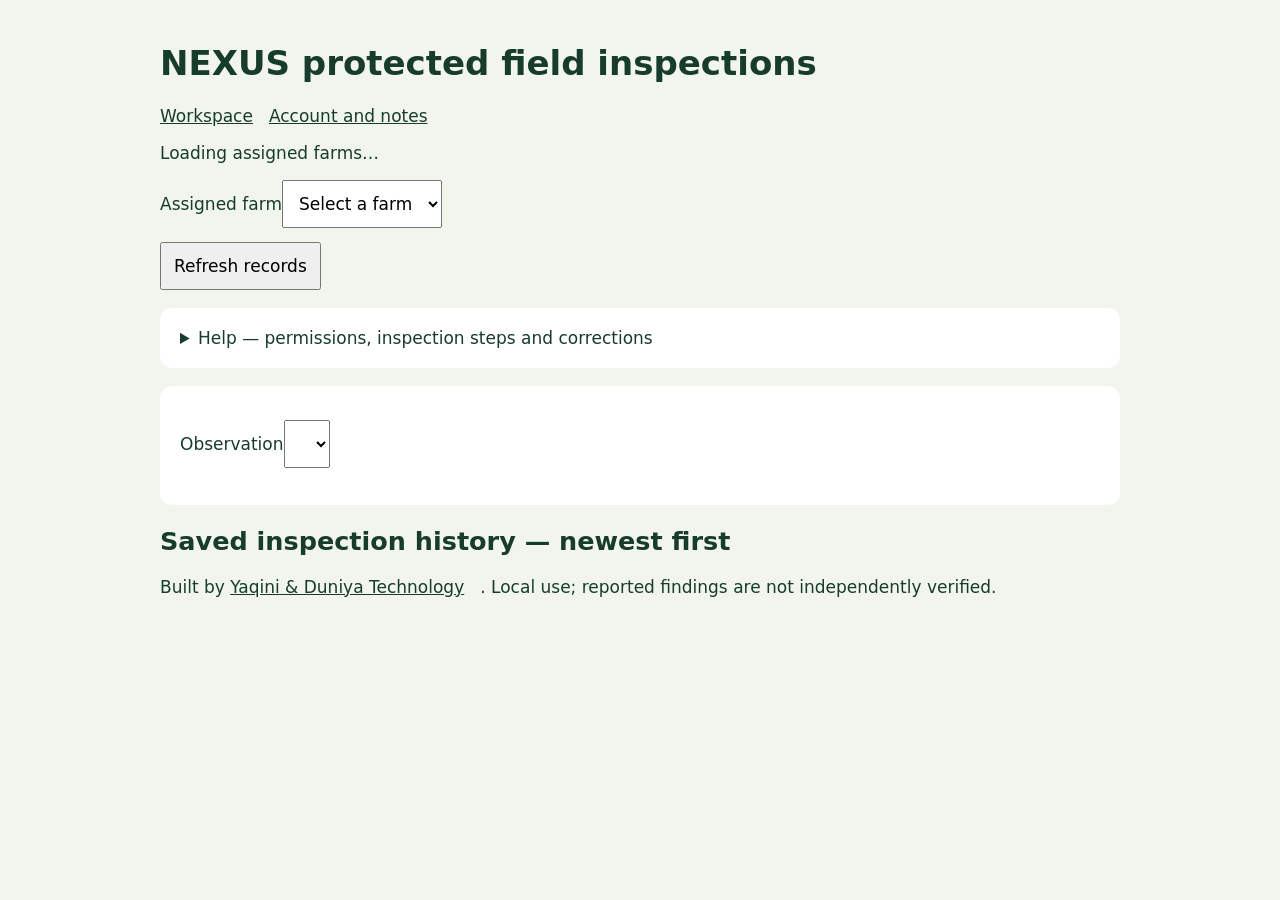
==== nexus/farm_app/authenticated_inspections.html @ 693e7638 "feat: protect field inspections and establish evidence-based baseline controls" ====
<!doctype html><html lang="en"><meta charset="utf-8"><meta name="viewport" content="width=device-width,initial-scale=1"><title>NEXUS protected inspections</title><style>body{font:17px system-ui;max-width:960px;margin:auto;padding:20px;background:#f1f5ee;color:#183c2c}section,details{background:white;padding:20px;margin:18px 0;border-radius:12px}label{display:block;margin:14px 0}input,select,textarea,button{font:inherit;padding:12px;max-width:100%;box-sizing:border-box}textarea{width:100%}a{color:inherit;margin-right:16px}pre{white-space:pre-wrap;overflow-wrap:anywhere}small{display:block}fieldset{margin:16px 0}button{cursor:pointer}</style><h1>NEXUS protected field inspections</h1><nav><a href="/workspace">Workspace</a><a href="/">Account and notes</a></nav><p id="identity"></p><p id="message" role="status" aria-live="polite">Loading assigned farms…</p><label>Assigned farm<select id="farm"><option value="">Select a farm</option></select></label><button id="refresh">Refresh records</button>
<details><summary>Help — permissions, inspection steps and corrections</summary><p>Use this page to record an inspection actually performed for a saved observation. Select your assigned farm, then an observation. Viewers can read; owners and editors can save. Membership is checked again when reading or saving. A farm owner is not automatically a qualified adviser.</p><ol><li>Select the observation and check its field and text.</li><li>Choose New inspection for another visit, or an uncorrected entry when fixing a previous record.</li><li>Enter the actual inspection time, reporter, inspected area, selection method, affected-plant definition, findings and reason.</li><li>Enter counts only when recorded; save and check the history.</li></ol><p>Fictional example: DEMO — 10 plants checked, 2 meeting a stated definition. This describes that sample only; it does not establish whole-field prevalence or a cause. Never save examples as actual evidence.</p><p>Blank counts mean unknown; zero means you counted none. Affected plants cannot exceed plants checked. Plants and cobs are separate units. Optional cob grouping requires all three groups, including zero, summing to cobs checked. A cob belongs to one group only. Record uncertainty rather than guessing maturity.</p><p>Corrections append a new entry and retain the earlier one. Use a specific reason explaining what changed. New visits should be new inspections. Saving does not complete workspace tasks or create decision actions.</p><p>No assigned farm: contact your operator. Permission denied: refresh membership or contact your operator. Changed observation/history: refresh, inspect the latest records, then retry deliberately. Identical submissions reuse the earlier entry. Validation errors keep your text. A failed save may have succeeded: refresh history before retrying.</p><p>On session expiry your form remains in this tab; sign in through Account and notes in another tab, then refresh here before retrying. Unsaved text is held only in this page's memory and is lost if you close or reload it. Do not leave private text on shared devices.</p></details>
<section><label>Observation<select id="observation"></select></label><p id="note"></p><p id="permission"></p><form id="inspection-form" hidden><label>New inspection or correction<select id="correction"></select></label><label>Performed at (your local time)<input id="performed_at" type="datetime-local" required><small>Actual inspection time; must not predate the selected observation or be in the future.</small></label><div id="text-fields"></div><fieldset><legend>Plant counts</legend><p>Count plants meeting your affected-plant definition.</p><div id="plant-fields"></div></fieldset><fieldset><legend>Cob counts and maturity groups</legend><p>Optional; count cobs separately from plants. When grouping, complete every group.</p><div id="cob-fields"></div></fieldset><button>Save inspection</button></form></section><h2>Saved inspection history — newest first</h2><div id="history"></div><footer>Built by <a href="https://yd.ydtech.workers.dev/" target="_blank" rel="noopener noreferrer">Yaqini &amp; Duniya Technology</a>. Local use; reported findings are not independently verified.</footer><script src="/inspections.js" defer></script></html>
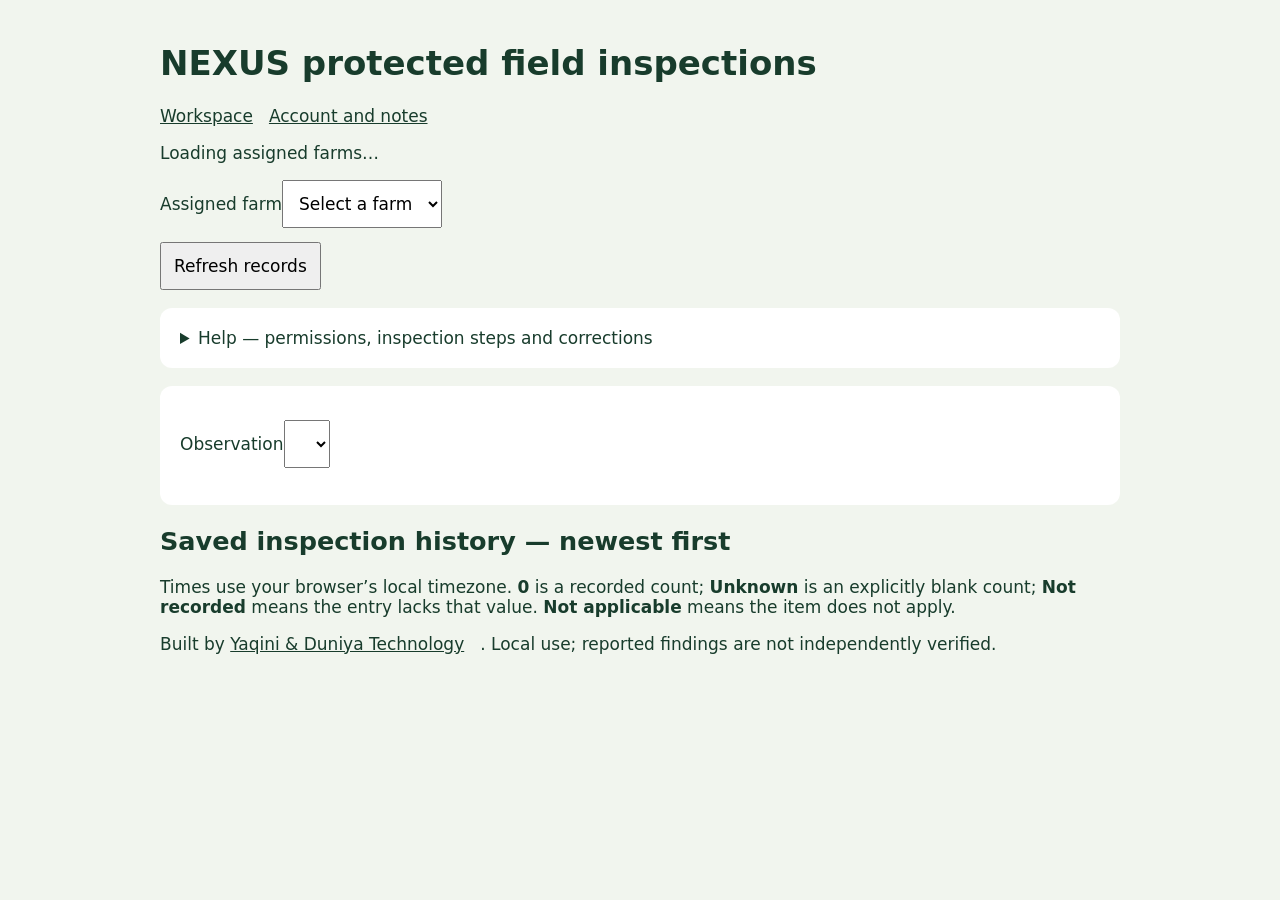
==== commit 2a3dc40d: "Make inspection history readable on phones and verify isolated recovery" ====
--- a/nexus/farm_app/authenticated_inspections.html
+++ b/nexus/farm_app/authenticated_inspections.html
@@ -1,3 +1,14 @@
-<!doctype html><html lang="en"><meta charset="utf-8"><meta name="viewport" content="width=device-width,initial-scale=1"><title>NEXUS protected inspections</title><style>body{font:17px system-ui;max-width:960px;margin:auto;padding:20px;background:#f1f5ee;color:#183c2c}section,details{background:white;padding:20px;margin:18px 0;border-radius:12px}label{display:block;margin:14px 0}input,select,textarea,button{font:inherit;padding:12px;max-width:100%;box-sizing:border-box}textarea{width:100%}a{color:inherit;margin-right:16px}pre{white-space:pre-wrap;overflow-wrap:anywhere}small{display:block}fieldset{margin:16px 0}button{cursor:pointer}</style><h1>NEXUS protected field inspections</h1><nav><a href="/workspace">Workspace</a><a href="/">Account and notes</a></nav><p id="identity"></p><p id="message" role="status" aria-live="polite">Loading assigned farms…</p><label>Assigned farm<select id="farm"><option value="">Select a farm</option></select></label><button id="refresh">Refresh records</button>
-<details><summary>Help — permissions, inspection steps and corrections</summary><p>Use this page to record an inspection actually performed for a saved observation. Select your assigned farm, then an observation. Viewers can read; owners and editors can save. Membership is checked again when reading or saving. A farm owner is not automatically a qualified adviser.</p><ol><li>Select the observation and check its field and text.</li><li>Choose New inspection for another visit, or an uncorrected entry when fixing a previous record.</li><li>Enter the actual inspection time, reporter, inspected area, selection method, affected-plant definition, findings and reason.</li><li>Enter counts only when recorded; save and check the history.</li></ol><p>Fictional example: DEMO — 10 plants checked, 2 meeting a stated definition. This describes that sample only; it does not establish whole-field prevalence or a cause. Never save examples as actual evidence.</p><p>Blank counts mean unknown; zero means you counted none. Affected plants cannot exceed plants checked. Plants and cobs are separate units. Optional cob grouping requires all three groups, including zero, summing to cobs checked. A cob belongs to one group only. Record uncertainty rather than guessing maturity.</p><p>Corrections append a new entry and retain the earlier one. Use a specific reason explaining what changed. New visits should be new inspections. Saving does not complete workspace tasks or create decision actions.</p><p>No assigned farm: contact your operator. Permission denied: refresh membership or contact your operator. Changed observation/history: refresh, inspect the latest records, then retry deliberately. Identical submissions reuse the earlier entry. Validation errors keep your text. A failed save may have succeeded: refresh history before retrying.</p><p>On session expiry your form remains in this tab; sign in through Account and notes in another tab, then refresh here before retrying. Unsaved text is held only in this page's memory and is lost if you close or reload it. Do not leave private text on shared devices.</p></details>
-<section><label>Observation<select id="observation"></select></label><p id="note"></p><p id="permission"></p><form id="inspection-form" hidden><label>New inspection or correction<select id="correction"></select></label><label>Performed at (your local time)<input id="performed_at" type="datetime-local" required><small>Actual inspection time; must not predate the selected observation or be in the future.</small></label><div id="text-fields"></div><fieldset><legend>Plant counts</legend><p>Count plants meeting your affected-plant definition.</p><div id="plant-fields"></div></fieldset><fieldset><legend>Cob counts and maturity groups</legend><p>Optional; count cobs separately from plants. When grouping, complete every group.</p><div id="cob-fields"></div></fieldset><button>Save inspection</button></form></section><h2>Saved inspection history — newest first</h2><div id="history"></div><footer>Built by <a href="https://yd.ydtech.workers.dev/" target="_blank" rel="noopener noreferrer">Yaqini &amp; Duniya Technology</a>. Local use; reported findings are not independently verified.</footer><script src="/inspections.js" defer></script></html>
+<!doctype html><html lang="en"><meta charset="utf-8"><meta name="viewport" content="width=device-width,initial-scale=1"><title>NEXUS protected inspections</title><style>body{font:17px system-ui;max-width:960px;margin:auto;padding:20px;background:#f1f5ee;color:#183c2c}section,details{background:white;padding:20px;margin:18px 0;border-radius:12px}label{display:block;margin:14px 0}input,select,textarea,button{font:inherit;padding:12px;max-width:100%;box-sizing:border-box}textarea{width:100%}a{color:inherit;margin-right:16px}pre{white-space:pre-wrap;overflow-wrap:anywhere}small{display:block}fieldset{margin:16px 0}button{cursor:pointer}
+:focus-visible{outline:3px solid #286e4f;outline-offset:3px}
+fieldset{min-inline-size:0}textarea,dd,summary,#note,#message{overflow-wrap:anywhere}
+.inspection-card{background:#fff;border:1px solid #c4d4c9;border-radius:12px;padding:16px;margin:12px 0;min-width:0}
+.inspection-card h3,.inspection-card p{margin:0 0 8px}.inspection-status,.inspection-date,.inspection-note{color:#345847}
+.inspection-sample{font-weight:650}.inspection-detail{padding:0;margin:10px 0 0}
+.inspection-detail summary{padding:12px 0;cursor:pointer;border-top:1px solid #d4dfd6;font-weight:600}
+.inspection-detail h4{margin:16px 0 6px}.inspection-grid{display:grid;grid-template-columns:repeat(2,minmax(0,1fr));gap:8px;margin:0 0 14px}
+.inspection-grid div{padding:8px;background:#f1f5ee;border-radius:6px;min-width:0}
+.inspection-grid dt{font-weight:600}.inspection-grid dd{margin:3px 0 0;white-space:pre-wrap}
+@media(max-width:540px){body{padding:12px}section,details{padding:14px}.inspection-detail{padding:0}.inspection-grid{grid-template-columns:minmax(0,1fr)}}
+</style><h1>NEXUS protected field inspections</h1><nav><a href="/workspace">Workspace</a><a href="/">Account and notes</a></nav><p id="identity"></p><p id="message" role="status" aria-live="polite">Loading assigned farms…</p><label>Assigned farm<select id="farm"><option value="">Select a farm</option></select></label><button id="refresh">Refresh records</button>
+<details><summary>Help — permissions, inspection steps and corrections</summary><p>Use this page to record an inspection actually performed for a saved observation. Select your assigned farm, then an observation. Viewers can read; owners and editors can save. Membership is checked again when reading or saving. A farm owner is not automatically a qualified adviser.</p><ol><li>Select the observation and check its field and text.</li><li>Choose New inspection for another visit, or an uncorrected entry when fixing a previous record.</li><li>Enter the actual inspection time, reporter, inspected area, selection method, affected-plant definition, findings and reason.</li><li>Enter counts only when recorded; save and check the history.</li></ol><p>Fictional example: DEMO — 10 plants checked, 2 meeting a stated definition. This describes that sample only; it does not establish whole-field prevalence or a cause. Never save examples as actual evidence.</p><p>Blank counts mean unknown; zero means you counted none. Affected plants cannot exceed plants checked. Plants and cobs are separate units. Optional cob grouping requires all three groups, including zero, summing to cobs checked. A cob belongs to one group only. Record uncertainty rather than guessing maturity.</p><p>Corrections append a new entry and retain the earlier one. Use a specific reason explaining what changed. New visits should be new inspections. Saving does not complete workspace tasks or create decision actions.</p><p>No assigned farm: contact your operator. Permission denied: refresh membership or contact your operator. Changed observation/history: refresh records and review the latest entry before accepting the new history or choosing another correction target. Refresh never converts a correction into a new visit. Validation errors keep your text. If the save response is lost, use Retry same save before changing the draft.</p><p>On session expiry your form remains in this tab; sign in through Account and notes in another tab, then use Refresh records here before retrying. Unsaved text is held only in this page's memory and is lost if you close the tab or reload the browser page. Use Refresh records to keep it. Do not leave private text on shared devices.</p></details>
+<section><label>Observation<select id="observation"></select></label><p id="note"></p><p id="permission"></p><p id="draft-held" role="status" hidden>Unsaved work is held in this tab. Restore access using the original account, then refresh records.</p><form id="inspection-form" hidden><label>New inspection or correction<select id="correction"></select></label><label>Performed at (your local time)<input id="performed_at" type="datetime-local" required><small>Actual inspection time; must not predate the selected observation or be in the future.</small></label><div id="text-fields"></div><fieldset><legend>Plant counts</legend><p>Count plants meeting your affected-plant definition.</p><div id="plant-fields"></div></fieldset><fieldset><legend>Cob counts and maturity groups</legend><p>Optional; count cobs separately from plants. When grouping, complete every group.</p><div id="cob-fields"></div></fieldset><p id="conflict" role="alert" hidden></p><button type="button" id="review" hidden>Use reviewed history</button><p id="pending-save" role="status" hidden>A save is awaiting confirmation. Retry the same request before editing.</p><button type="button" id="retry" hidden>Retry same save</button><button type="submit" id="save">Save inspection</button></form></section><h2>Saved inspection history — newest first</h2><p>Times use your browser’s local timezone. <strong>0</strong> is a recorded count; <strong>Unknown</strong> is an explicitly blank count; <strong>Not recorded</strong> means the entry lacks that value. <strong>Not applicable</strong> means the item does not apply.</p><div id="history"></div><footer>Built by <a href="https://yd.ydtech.workers.dev/" target="_blank" rel="noopener noreferrer">Yaqini &amp; Duniya Technology</a>. Local use; reported findings are not independently verified.</footer><script src="/inspections.js" defer></script></html>
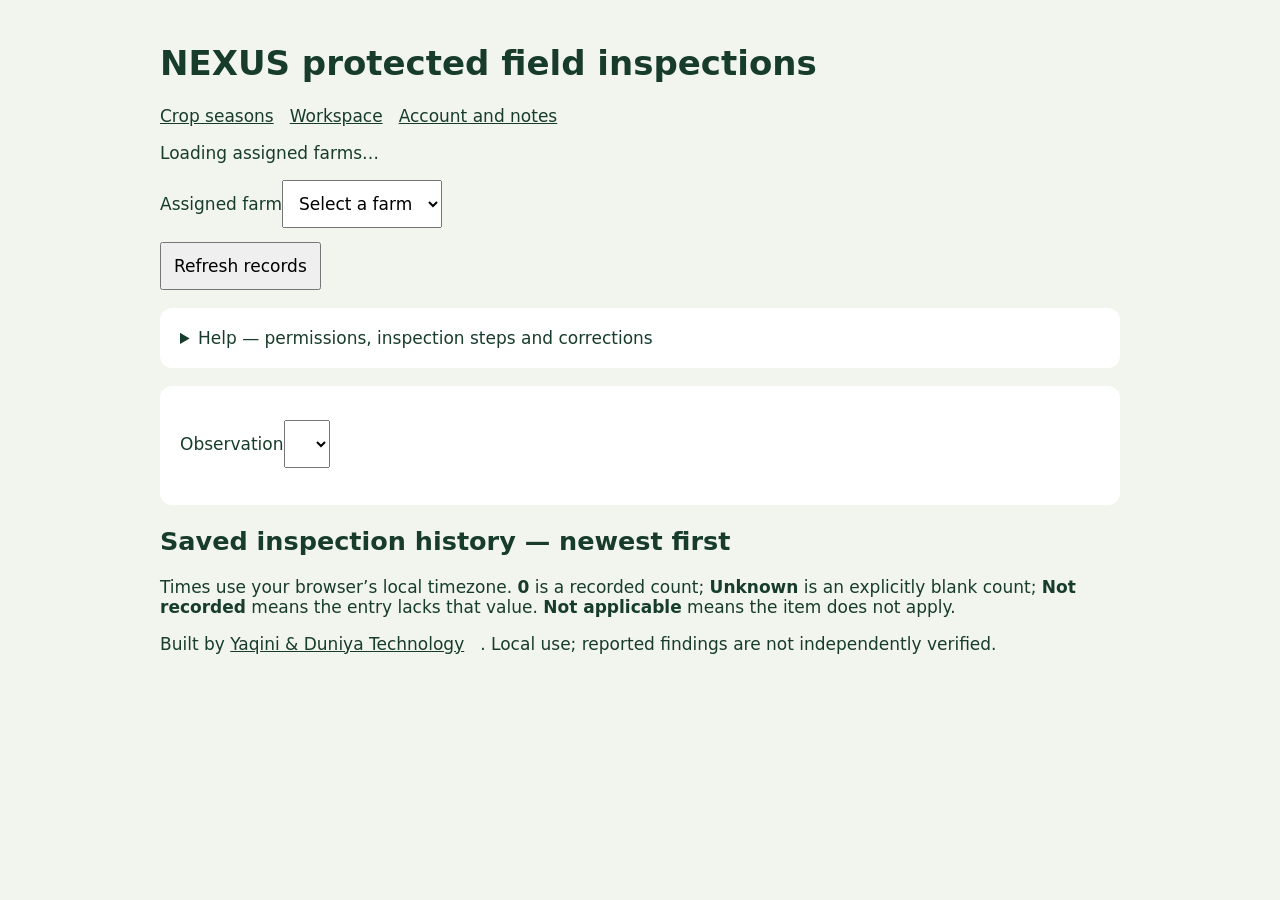
==== commit cdc19ea9: "Add farm-scoped crop seasons and preserve observation context" ====
--- a/nexus/farm_app/authenticated_inspections.html
+++ b/nexus/farm_app/authenticated_inspections.html
@@ -9,6 +9,6 @@
 .inspection-grid div{padding:8px;background:#f1f5ee;border-radius:6px;min-width:0}
 .inspection-grid dt{font-weight:600}.inspection-grid dd{margin:3px 0 0;white-space:pre-wrap}
 @media(max-width:540px){body{padding:12px}section,details{padding:14px}.inspection-detail{padding:0}.inspection-grid{grid-template-columns:minmax(0,1fr)}}
-</style><h1>NEXUS protected field inspections</h1><nav><a href="/workspace">Workspace</a><a href="/">Account and notes</a></nav><p id="identity"></p><p id="message" role="status" aria-live="polite">Loading assigned farms…</p><label>Assigned farm<select id="farm"><option value="">Select a farm</option></select></label><button id="refresh">Refresh records</button>
+</style><h1>NEXUS protected field inspections</h1><nav><a href="/protected-seasons">Crop seasons</a><a href="/workspace">Workspace</a><a href="/">Account and notes</a></nav><p id="identity"></p><p id="message" role="status" aria-live="polite">Loading assigned farms…</p><label>Assigned farm<select id="farm"><option value="">Select a farm</option></select></label><button id="refresh">Refresh records</button>
 <details><summary>Help — permissions, inspection steps and corrections</summary><p>Use this page to record an inspection actually performed for a saved observation. Select your assigned farm, then an observation. Viewers can read; owners and editors can save. Membership is checked again when reading or saving. A farm owner is not automatically a qualified adviser.</p><ol><li>Select the observation and check its field and text.</li><li>Choose New inspection for another visit, or an uncorrected entry when fixing a previous record.</li><li>Enter the actual inspection time, reporter, inspected area, selection method, affected-plant definition, findings and reason.</li><li>Enter counts only when recorded; save and check the history.</li></ol><p>Fictional example: DEMO — 10 plants checked, 2 meeting a stated definition. This describes that sample only; it does not establish whole-field prevalence or a cause. Never save examples as actual evidence.</p><p>Blank counts mean unknown; zero means you counted none. Affected plants cannot exceed plants checked. Plants and cobs are separate units. Optional cob grouping requires all three groups, including zero, summing to cobs checked. A cob belongs to one group only. Record uncertainty rather than guessing maturity.</p><p>Corrections append a new entry and retain the earlier one. Use a specific reason explaining what changed. New visits should be new inspections. Saving does not complete workspace tasks or create decision actions.</p><p>No assigned farm: contact your operator. Permission denied: refresh membership or contact your operator. Changed observation/history: refresh records and review the latest entry before accepting the new history or choosing another correction target. Refresh never converts a correction into a new visit. Validation errors keep your text. If the save response is lost, use Retry same save before changing the draft.</p><p>On session expiry your form remains in this tab; sign in through Account and notes in another tab, then use Refresh records here before retrying. Unsaved text is held only in this page's memory and is lost if you close the tab or reload the browser page. Use Refresh records to keep it. Do not leave private text on shared devices.</p></details>
 <section><label>Observation<select id="observation"></select></label><p id="note"></p><p id="permission"></p><p id="draft-held" role="status" hidden>Unsaved work is held in this tab. Restore access using the original account, then refresh records.</p><form id="inspection-form" hidden><label>New inspection or correction<select id="correction"></select></label><label>Performed at (your local time)<input id="performed_at" type="datetime-local" required><small>Actual inspection time; must not predate the selected observation or be in the future.</small></label><div id="text-fields"></div><fieldset><legend>Plant counts</legend><p>Count plants meeting your affected-plant definition.</p><div id="plant-fields"></div></fieldset><fieldset><legend>Cob counts and maturity groups</legend><p>Optional; count cobs separately from plants. When grouping, complete every group.</p><div id="cob-fields"></div></fieldset><p id="conflict" role="alert" hidden></p><button type="button" id="review" hidden>Use reviewed history</button><p id="pending-save" role="status" hidden>A save is awaiting confirmation. Retry the same request before editing.</p><button type="button" id="retry" hidden>Retry same save</button><button type="submit" id="save">Save inspection</button></form></section><h2>Saved inspection history — newest first</h2><p>Times use your browser’s local timezone. <strong>0</strong> is a recorded count; <strong>Unknown</strong> is an explicitly blank count; <strong>Not recorded</strong> means the entry lacks that value. <strong>Not applicable</strong> means the item does not apply.</p><div id="history"></div><footer>Built by <a href="https://yd.ydtech.workers.dev/" target="_blank" rel="noopener noreferrer">Yaqini &amp; Duniya Technology</a>. Local use; reported findings are not independently verified.</footer><script src="/inspections.js" defer></script></html>
